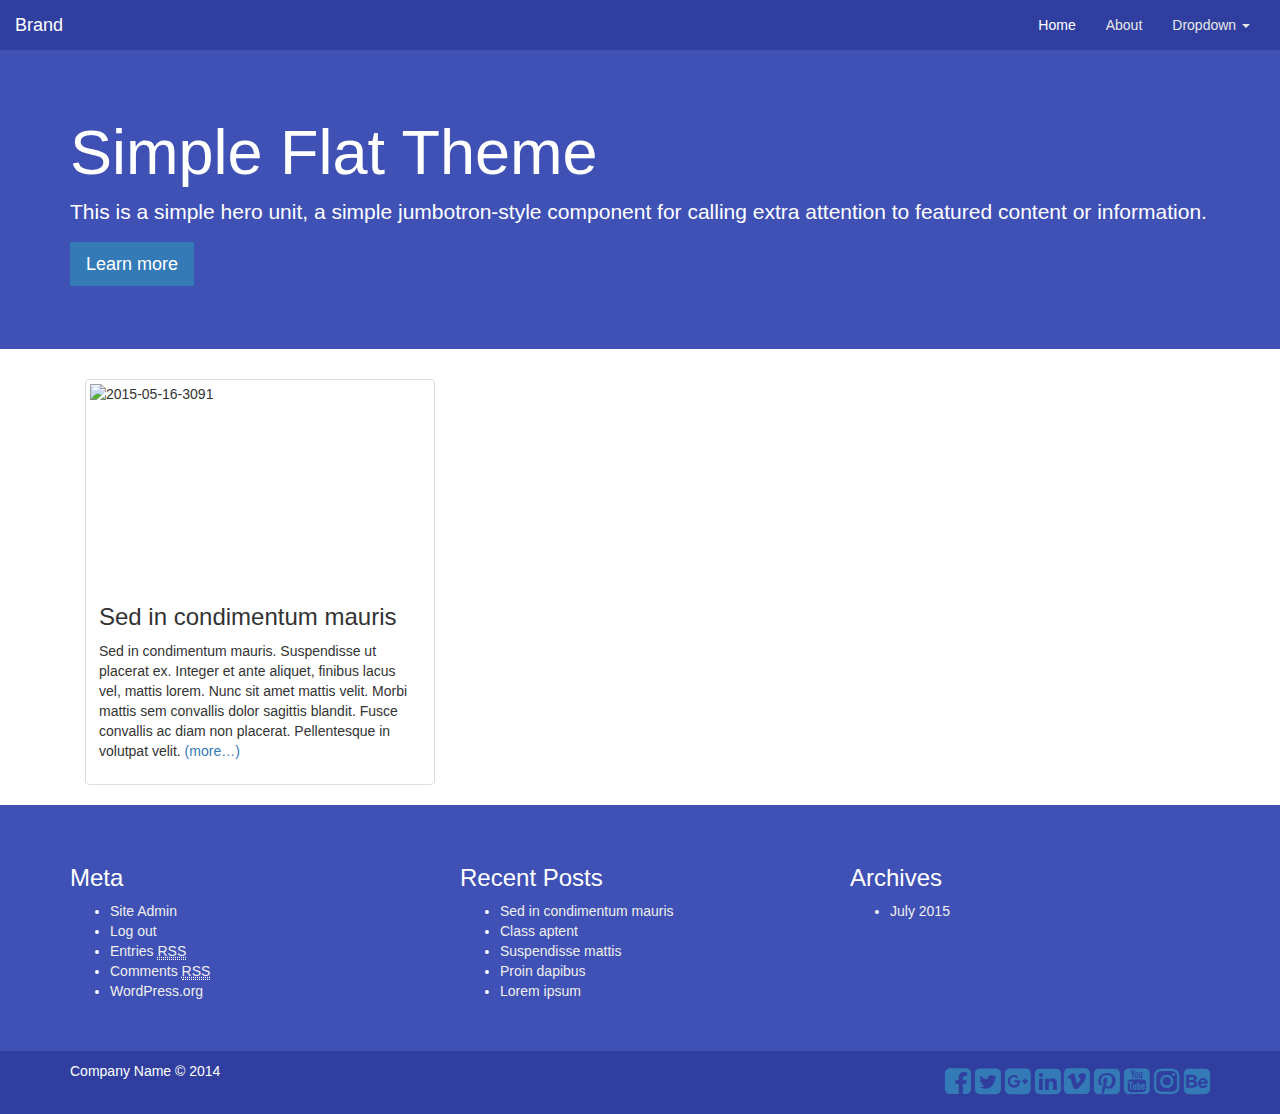
==== index.html @ 4039cc19 "Upload HTML" ====
<!DOCTYPE html>
<html lang="en" wp-site wp-site-is-master-page wp-site-theme-name="Flatinum" wp-site-theme-slug="flatinum" wp-site-themes-folder="/opt/lampp/htdocs/themes_blog/wp-content/themes/test" wp-site-preview-url="http://localhost/themes_blog/">
  <head>
    <meta charset="utf-8">
    <meta http-equiv="X-UA-Compatible" content="IE=edge">
    <meta name="viewport" content="width=device-width, initial-scale=1.0">
    <meta name="description" content="">
    <meta name="author" content="">
    <title>Blank Template for Bootstrap</title>
    <!-- Bootstrap core CSS -->
    <link href="bootstrap/css/bootstrap.css" rel="stylesheet">
    <!-- Custom styles for this template -->
    <link href="style.css" rel="stylesheet">
    <!-- HTML5 shim and Respond.js IE8 support of HTML5 elements and media queries -->
    <!--[if lt IE 9]>
      <script src="https://oss.maxcdn.com/libs/html5shiv/3.7.0/html5shiv.js"></script>
      <script src="https://oss.maxcdn.com/libs/respond.js/1.3.0/respond.min.js"></script>
    <![endif]-->
    <link rel="stylesheet" href="//maxcdn.bootstrapcdn.com/font-awesome/4.3.0/css/font-awesome.min.css">
  </head>
  <body wp-cz-section="general_theme_customization" wp-cz-section-title="General Theme Customization">
    <header>
      <nav class="navbar navbar-inverse" role="navigation" wp-cz-control="primary_backgroud_color" wp-cz-control-type="color" wp-cz-control-section="general_theme_customization" wp-cz-theme-mod-style="dark_primary_backgroud_color" wp-cz-theme-mod-style-set-style="background-color" wp-cz-control-2="dark_primary_backgroud_color" wp-cz-control-label-2="Dark Primary Background Color" wp-cz-control-label="Primary Background Color" wp-cz-control-type-2="color" wp-cz-control-section-2="general_theme_customization" wp-cz-control-3="text_primary_color" wp-cz-control-label-3="Text Primary Color" wp-cz-control-type-3="color" wp-cz-control-section-3="general_theme_customization"> 
        <div class="container-fluid"> 
          <div class="navbar-header"> 
            <button type="button" class="navbar-toggle" data-toggle="collapse" data-target="#bs-example-navbar-collapse-1"> 
              <span class="sr-only">Toggle navigation</span> 
              <span class="icon-bar"></span> 
              <span class="icon-bar"></span> 
              <span class="icon-bar"></span> 
            </button>
            <a class="navbar-brand" href="#" wp-site-name wp-the-site-url wp-the-site-url-set="href">Brand</a> 
          </div>
          <div class="collapse navbar-collapse" id="bs-example-navbar-collapse-1"> 
            <ul class="nav navbar-nav navbar-right" wp-nav-menu="primary" wp-nav-menu-type="bootstrap">
              <li class="active">
                <a href="#" wp-cz-theme-mod-style="primary_backgroud_color" wp-cz-theme-mod-style-set-style="background-color">Home</a>
              </li>
              <li>
                <a href="#">About</a>
              </li>               
              <li class="dropdown"> 
                <a href="#" class="dropdown-toggle" data-toggle="dropdown">Dropdown <b class="caret"></b></a> 
                <ul class="dropdown-menu"> 
                  <li>
                    <a href="#">Action</a>
                  </li>                   
                  <li>
                    <a href="#">Another action</a>
                  </li>                   
                  <li>
                    <a href="#">Something else here</a>
                  </li>                   
                  <li class="divider"></li>                   
                  <li>
                    <a href="#">Separated link</a>
                  </li>                   
                </ul>                 
              </li>               
            </ul>             
          </div>           
        </div>         
      </nav>
      <div class="jumbotron" wp-cz-section="header_section" wp-cz-section-title="Header Section" wp-cz-control="header_bgd" wp-cz-control-label="Header Background" wp-cz-control-type="media" wp-cz-control-mime-type="audio" wp-cz-control-section="header_section" wp-cz-theme-mod-style="primary_backgroud_color" wp-cz-theme-mod-style-set-style="background-color" wp-cz-control-2="btn_backgroud_color" wp-cz-control-label-2="Button Background Color" wp-cz-control-type-2="color" wp-cz-control-section-2="general_theme_customization"> 
        <div class="container">
          <h1 wp-cz-control="header_title" wp-cz-control-label="Header Title" wp-cz-control-section="header_section" wp-cz-theme-mod="header_title" wp-cz-control-default="Simple Flat Theme">Simple Flat Theme</h1>
          <p wp-cz-control="header_desc" wp-cz-control-label="header_describtion" wp-cz-control-section="header_section" wp-cz-control-default="This is a simple hero unit, a simple jumbotron-style component for calling extra attention to featured content or information." wp-cz-theme-mod="header_desc">This is a simple hero unit, a simple jumbotron-style component for calling extra attention to featured content or information.</p>
          <p><a class="btn btn-primary btn-lg" wp-cz-control="header_btn_title" wp-cz-control-label="Header Button Title" wp-cz-control-default="Learn more" wp-cz-control-section="header_section" wp-cz-theme-mod="header_btn_title" wp-cz-theme-mod-check="true" href="/test" wp-cz-control-2="header_btn_href" wp-cz-control-label-2="Header Button Link" wp-cz-control-default-2="#" wp-cz-control-section-2="header_section" wp-cz-control-type-2="url" wp-cz-theme-mod-attr="header_btn_href" wp-cz-theme-mod-attr-set="href" wp-cz-theme-mod-style="btn_backgroud_color" wp-cz-theme-mod-style-set-style="background-color">Learn more</a></p>
        </div>
      </div>
    </header>
    <main class="" wp-site-content>
      <div class="container">
        <div class="col-sm-6 col-md-4" wp-loop wp-loop-clear-columns> 
          <div class="thumbnail">
            <img width="1024" height="575" src="http://localhost/themes_blog/wp-content/uploads/2015/07/2015-05-16-3091-1024x575.jpg" class="attachment-large wp-post-image" alt="2015-05-16-3091" wp-the-post-thumbnail="large" wp-the-post-thumbnail-if="true" /> 
            <div class="caption"> 
              <h3 wp-the-title>Sed in condimentum mauris</h3> 
              <p wp-the-content wp-the-content-set="content"><p>Sed in condimentum mauris. Suspendisse ut placerat ex. Integer et ante aliquet, finibus lacus vel, mattis lorem. Nunc sit amet mattis velit. Morbi mattis sem convallis dolor sagittis blandit. Fusce convallis ac diam non placerat. Pellentesque in volutpat velit.     <a href="http://localhost/themes_blog/?p=18#more-18" class="more-link">(more&hellip;)</a></p></p> 
            </div>             
          </div>           
        </div>
      </div>
    </main>
    <footer class="">
      <div class="footer" wp-cz-theme-mod-style="primary_backgroud_color" wp-cz-theme-mod-style-set-style="background-color">
        <div class="container">
          <div class="row" wp-register-sidebar="Footer Bar" wp-register-sidebar-id="footer_bar" wp-dynamic-sidebar="footer_bar" wp-register-sidebar-before="<div class=&quot;col-md-4&quot;>" wp-register-sidebar-after="</div>">
            <div class="col-md-4">
              <h3 class="widgettitle">Meta</h3> 
              <ul>
                <li>
                  <a href="http://localhost/themes_blog/wp-admin/">Site Admin</a>
                </li>                 
                <li>
                  <a href="http://localhost/themes_blog/wp-login.php?action=logout&amp;_wpnonce=c7175b4c75">Log out</a>
                </li>
                <li>
                  <a href="http://localhost/themes_blog/?feed=rss2">Entries <abbr title="Really Simple Syndication">RSS</abbr></a>
                </li>
                <li>
                  <a href="http://localhost/themes_blog/?feed=comments-rss2">Comments <abbr title="Really Simple Syndication">RSS</abbr></a>
                </li>
                <li>
                  <a href="https://wordpress.org/" title="Powered by WordPress, state-of-the-art semantic personal publishing platform.">WordPress.org</a>
                </li>                 
              </ul>
            </div>
            <div class="col-md-4"> 
              <h3 class="widgettitle">Recent Posts</h3> 
              <ul>
                <li>
                  <a href="http://localhost/themes_blog/?p=18">Sed in condimentum mauris</a>
                </li>
                <li>
                  <a href="http://localhost/themes_blog/?p=15">Class aptent</a>
                </li>
                <li>
                  <a href="http://localhost/themes_blog/?p=12">Suspendisse mattis</a>
                </li>
                <li>
                  <a href="http://localhost/themes_blog/?p=9">Proin dapibus</a>
                </li>
                <li>
                  <a href="http://localhost/themes_blog/?p=6">Lorem ipsum</a>
                </li>
              </ul>
            </div>
            <div class="col-md-4">
              <h3 class="widgettitle">Archives</h3> 
              <ul>
                <li>
                  <a href="http://localhost/themes_blog/?m=201507">July 2015</a>
                </li>
              </ul>
            </div>
          </div>
        </div>
      </div>
      <div class="copyright-footer" wp-cz-section="footer_section" wp-cz-section-title="Footer Section" wp-cz-theme-mod-style="dark_primary_backgroud_color" wp-cz-theme-mod-style-set-style="background-color">
        <div class="container">
          <div class="row">
            <div class="col-md-7"> 
              <p><span wp-cz-control="footer_company_name" wp-cz-control-label="Company Name" wp-cz-control-default="Company Name" wp-cz-control-section="footer_section" wp-cz-theme-mod="footer_company_name" wp-cz-theme-mod-check="true">Company Name</span> &copy; <span wp-call-function="echo date(&quot;Y&quot;)">2014</span></p> 
            </div>
            <div class="col-md-5">
              <ul class="social-links pull-right">
                <li wp-cz-theme-mod-attr="footer_fb_link" wp-cz-theme-mod-check-attr="true">
                  <a href="http://" wp-cz-control="footer_fb_link" wp-cz-control-label="Facebook Link" wp-cz-control-type="url" wp-cz-control-section="footer_section" wp-cz-theme-mod-attr="footer_fb_link" wp-cz-theme-mod-attr-set="href"><i class="fa fa-facebook-square"></i></a>
                </li>
                <li wp-cz-theme-mod-attr="footer_tw_link" wp-cz-theme-mod-check-attr="true">
                  <a href="http://" wp-cz-control="footer_tw_link" wp-cz-control-section="footer_section" wp-cz-control-type="url" wp-cz-control-label="Twitter Link" wp-cz-theme-mod-attr="footer_tw_link" wp-cz-theme-mod-attr-set="href"><i class="fa fa-twitter-square"></i></a>
                </li>
                <li wp-cz-theme-mod-attr="footer_google_link" wp-cz-theme-mod-check-attr="true">
                  <a href="http://" wp-cz-control="footer_google_link" wp-cz-control-label="Google Link" wp-cz-control-type="url" wp-cz-control-section="footer_section" wp-cz-theme-mod-attr="footer_google_link" wp-cz-theme-mod-attr-set="href"><i class="fa fa-google-plus-square"></i></a>
                </li>
                <li wp-cz-theme-mod-attr="footer_linkedin_link" wp-cz-theme-mod-check-attr="true">
                  <a href="http://" wp-cz-control="footer_linkedin_link" wp-cz-control-label="LinkedIn Link" wp-cz-control-type="url" wp-cz-control-section="footer_section" wp-cz-theme-mod-attr="footer_linkedin_link" wp-cz-theme-mod-attr-set="href"><i class="fa fa-linkedin-square"></i></a>
                </li>
                <li wp-cz-theme-mod-attr="footer_vimo_link" wp-cz-theme-mod-check-attr="true">
                  <a href="http://" wp-cz-theme-mod-attr="footer_vimo_link" wp-cz-theme-mod-attr-set="href" wp-cz-control="footer_vimo_link" wp-cz-control-label="Vimo Link" wp-cz-control-type="url" wp-cz-control-section="footer_section"><i class="fa fa-vimeo-square"></i></a>
                </li>
                <li wp-cz-theme-mod-attr="footer_pintrest_link" wp-cz-theme-mod-check-attr="true">
                  <a href="http://" wp-cz-theme-mod-attr="footer_pintrest_link" wp-cz-theme-mod-attr-set="href" wp-cz-control="footer_pintrest_link" wp-cz-control-label="Pintrest Link" wp-cz-control-type="url" wp-cz-control-section="footer_section"><i class="fa fa-pinterest-square"></i></a>
                </li>
                <li wp-cz-theme-mod-attr="footer_youtube_link" wp-cz-theme-mod-check-attr="true">
                  <a href="http://" wp-cz-theme-mod-attr="footer_youtube_link" wp-cz-theme-mod-attr-set="href" wp-cz-control="footer_youtube_link" wp-cz-control-label="Youtube Link" wp-cz-control-type="url" wp-cz-control-section="footer_section"><i class="fa fa-youtube-square"></i></a>
                </li>
                <li wp-cz-theme-mod-attr="footer_instagram_link" wp-cz-theme-mod-check-attr="true">
                  <a href="http://" wp-cz-control="footer_instagram_link" wp-cz-control-label="Instagram Link" wp-cz-control-type="url" wp-cz-control-section="footer_section" wp-cz-theme-mod-attr="footer_instagram_link" wp-cz-theme-mod-attr-set="href"><i class="fa fa-instagram"></i></a>
                </li>
                <li wp-cz-theme-mod-attr="footer_behance_link" wp-cz-theme-mod-check-attr="true">
                  <a href="http://" wp-cz-control="footer_behance_link" wp-cz-control-label="Behance Link" wp-cz-control-type="url" wp-cz-control-section="footer_section" wp-cz-theme-mod-attr="footer_behance_link" wp-cz-theme-mod-attr-set="href"><i class="fa fa-behance-square"></i></a>
                </li>
              </ul>               
            </div>
          </div>
        </div>
      </div>
    </footer>
    <!-- Bootstrap core JavaScript
    ================================================== -->
    <!-- Placed at the end of the document so the pages load faster -->
    <script src="assets/js/jquery.min.js"></script>
    <script src="bootstrap/js/bootstrap.min.js"></script>
    <!-- IE10 viewport hack for Surface/desktop Windows 8 bug -->
    <script src="assets/js/ie10-viewport-bug-workaround.js"></script>
  </body>
</html>
---- style.css ----
.navbar
{
    margin-bottom: 0;
    background-color: #303F9F;
    border-radius: 0;
    border: 0;
}

.navbar-inverse .navbar-brand
{
    color: #e7e7e7;
}

.navbar-inverse .navbar-nav > li > a
{
    color: #e7e7e7;
}

.jumbotron
{
    background-color: #3F51B5;
    color: white;
    background-repeat: no-repeat;
    background-size: cover;
}

.btn
{
    border-radius: 0;
    border: 0;
}

.navbar-inverse .navbar-nav>li.active > a
{
    background-color: transparent;
}

.navbar-inverse .navbar-nav>li.active > a:hover
{
    background-color: transparent;
}

.dropdown-menu
{
    background-color: white;
    border-radius: 0;
    box-shadow: none;
}

.dropdown-menu > li > a
{
    color: #4a4a4a;
}

.dropdown-menu > li > a:hover
{
    background-color: #ebebeb;
}

.navbar-inverse .navbar-nav > .open > a, .navbar-inverse .navbar-nav > .open > a:hover, .navbar-inverse .navbar-nav > .open > a:focus
{
    background-color: rgba(0, 0, 0, 0.14);
}

.navbar-inverse .navbar-toggle
{
    border-radius: 0;
    border: 0;
}

.navbar-inverse .navbar-toggle:hover, .navbar-inverse .navbar-toggle:focus
{
    background-color: transparent;
}

.navbar-inverse .navbar-collapse, .navbar-inverse .navbar-form
{
    border: 0;
}

.footer
{
    background-color: #3F51B5;
    color: white;
    padding-top: 40px;
    padding-bottom: 40px;
}

.copyright-footer
{
    background-color: #303F9F;
    color: white;
    padding-top: 10px;
}

.footer a
{
    color: #efefef;
}

.footer a:hover
{
    color: white;
}

.footer abbr[title], .footer abbr[data-original-title]
{
    border-bottom: 1px dotted #FFF;
}

.single-post
{
    display: inline-block;
}

.thumbnail.single-post > img
{
    width: 500px;
    float: left;
    margin-right: 20px;
}

.commentlist
{
    list-style: none;
    padding: 0;
}

.commentlist .comment
{
    margin-bottom: 20px;
}

.commentlist .comment > .comment-body
{
    margin-bottom: 10px;
}

.commentlist .children
{
    list-style: none;
    border-left: 3px solid lightgray;
}

textarea#comment
{
    min-height: 150px;
    display: block;
    width: 100%;
    height: 34px;
    padding: 6px 12px;
    font-size: 14px;
    line-height: 1.42857143;
    color: #555;
    background-color: #fff;
    background-image: none;
    border: 1px solid #ccc;
    border-radius: 4px;
    -webkit-box-shadow: inset 0 1px 1px rgba(0, 0, 0, .075);
    box-shadow: inset 0 1px 1px rgba(0, 0, 0, .075);
    -webkit-transition: border-color ease-in-out .15s, -webkit-box-shadow ease-in-out .15s;
    -o-transition: border-color ease-in-out .15s, box-shadow ease-in-out .15s;
    transition: border-color ease-in-out .15s, box-shadow ease-in-out .15s;
}

#commentform input#submit,
input.search-submit
{
    display: inline-block;
    padding: 6px 12px;
    margin-bottom: 0;
    font-size: 14px;
    font-weight: normal;
    line-height: 1.42857143;
    text-align: center;
    white-space: nowrap;
    vertical-align: middle;
    -ms-touch-action: manipulation;
    touch-action: manipulation;
    cursor: pointer;
    -webkit-user-select: none;
    -moz-user-select: none;
    -ms-user-select: none;
    user-select: none;
    background-image: none;
    border: 1px solid transparent;
}

#commentform input#submit,
input.search-submit
{
    color: #fff;
    background-color: #337ab7;
    border-color: #2e6da4;
}

#commentform input#submit:hover,
input.search-submit:hover
{
    color: #fff;
    background-color: #286090;
    border-color: #204d74;
}

.social-links
{
    list-style-type: none;
}

.social-links > li
{
    display: inline-block;
}

.social-links > li > a
{
    font-size: 30px;
}

.social-links > li > a:hover
{
    color: #7AC1FF;
}

input[type="text"],
input[type="search"]
{
    padding: 6px 12px;
    font-size: 14px;
    line-height: 1.42857143;
    color: #555;
    background-color: #fff;
    background-image: none;
    border: 1px solid #ccc;
    border-radius: 4px;
    -webkit-box-shadow: inset 0 1px 1px rgba(0, 0, 0, .075);
    box-shadow: inset 0 1px 1px rgba(0, 0, 0, .075);
    -webkit-transition: border-color ease-in-out .15s, -webkit-box-shadow ease-in-out .15s;
    -o-transition: border-color ease-in-out .15s, box-shadow ease-in-out .15s;
    transition: border-color ease-in-out .15s, box-shadow ease-in-out .15s;
    min-width: 300px;
}

.comment-awaiting-moderation
{
    font-style: italic;
    color: rgb(189, 52, 52);
}
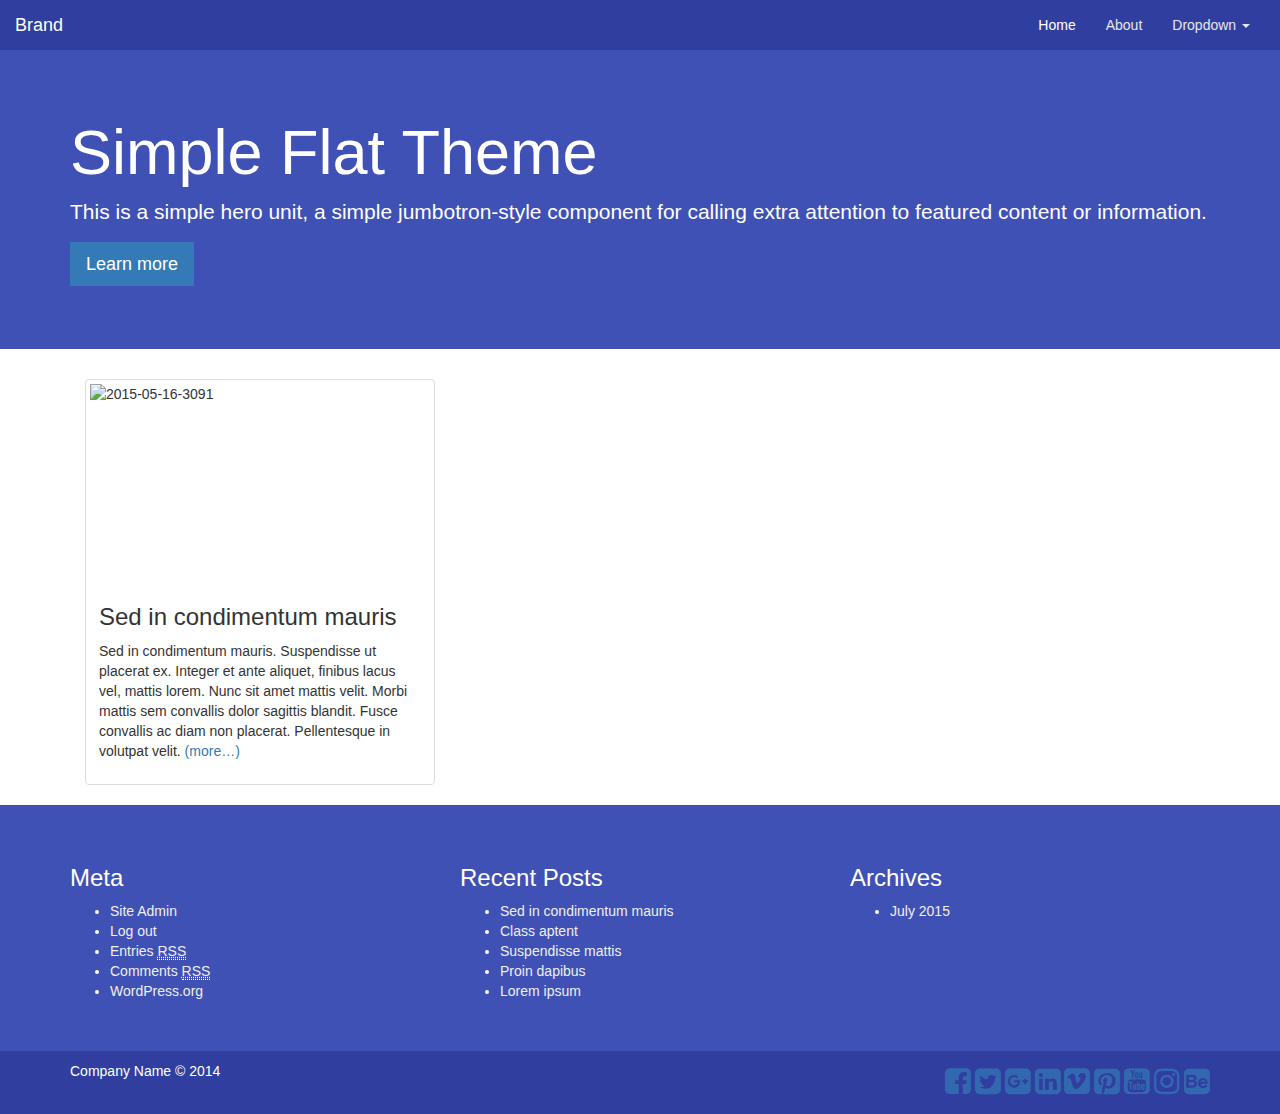
==== commit d673b4c2: "Add Customizing color feature" ====
--- a/index.html
+++ b/index.html
@@ -1,5 +1,5 @@
 <!DOCTYPE html>
-<html lang="en" wp-site wp-site-is-master-page wp-site-theme-name="Flatinum" wp-site-theme-slug="flatinum" wp-site-themes-folder="/opt/lampp/htdocs/themes_blog/wp-content/themes/test" wp-site-preview-url="http://localhost/themes_blog/">
+<html lang="en" wp-site wp-site-theme-name="Flatinum" wp-site-theme-slug="flatinum" wp-site-themes-folder="/opt/lampp/htdocs/themes_blog/wp-content/themes/flatinum" wp-site-master-page="index.html" wp-site-is-master-page wp-site-preview-url="http://localhost/themes_blog/">
   <head>
     <meta charset="utf-8">
     <meta http-equiv="X-UA-Compatible" content="IE=edge">
@@ -18,80 +18,188 @@
     <![endif]-->
     <link rel="stylesheet" href="//maxcdn.bootstrapcdn.com/font-awesome/4.3.0/css/font-awesome.min.css">
   </head>
-  <body wp-cz-section="general_theme_customization" wp-cz-section-title="General Theme Customization">
-    <header>
-      <nav class="navbar navbar-inverse" role="navigation" wp-cz-control="primary_backgroud_color" wp-cz-control-type="color" wp-cz-control-section="general_theme_customization" wp-cz-theme-mod-style="dark_primary_backgroud_color" wp-cz-theme-mod-style-set-style="background-color" wp-cz-control-2="dark_primary_backgroud_color" wp-cz-control-label-2="Dark Primary Background Color" wp-cz-control-label="Primary Background Color" wp-cz-control-type-2="color" wp-cz-control-section-2="general_theme_customization" wp-cz-control-3="text_primary_color" wp-cz-control-label-3="Text Primary Color" wp-cz-control-type-3="color" wp-cz-control-section-3="general_theme_customization"> 
-        <div class="container-fluid"> 
-          <div class="navbar-header"> 
-            <button type="button" class="navbar-toggle" data-toggle="collapse" data-target="#bs-example-navbar-collapse-1"> 
-              <span class="sr-only">Toggle navigation</span> 
-              <span class="icon-bar"></span> 
-              <span class="icon-bar"></span> 
-              <span class="icon-bar"></span> 
+  <body>
+    <style>
+      <php>
+          $dark_primary_backgroud_color = get_theme_mod( 'dark_primary_backgroud_color' );
+          $primary_backgroud_color = get_theme_mod( 'primary_backgroud_color' );
+          $btn_backgroud_color = get_theme_mod( 'btn_backgroud_color' );
+          $btn_hover_backgroud_color = get_theme_mod( 'btn_hover_backgroud_color' );
+          $btn_text_color = get_theme_mod( 'btn_text_color' );
+          $btn_text_hover_color = get_theme_mod( 'btn_text_hover_color' );
+          $social_link_color = get_theme_mod( 'social_link_color' );
+          $text_primary_color = get_theme_mod( 'text_primary_color' );
+          $primary_link_color = get_theme_mod( 'primary_link_color' );
+          $primary_link_hover_color = get_theme_mod( 'primary_link_hover_color' );
+      </php>
+      <php>
+      echo "
+        .navbar.navbar-inverse {
+            background-color: {$dark_primary_backgroud_color};
+        }
+        
+        .navbar-inverse .navbar-nav>li.active > a {
+        	background-color: {$primary_backgroud_color};
+        }
+        
+        .navbar-inverse .navbar-nav>li.active > a:hover {
+        	background-color: {$primary_backgroud_color};
+        }
+      
+        .jumbotron {
+            background-color: {$primary_backgroud_color};
+        }
+      
+        .jumbotron {
+            color: {$text_primary_color};
+        }
+      
+        .btn.btn-primary {
+            background-color: {$btn_backgroud_color};
+        }
+      
+        .btn.btn-primary {
+            color: {$btn_text_color};
+        }
+      
+        .btn.btn-primary:hover {
+            background-color: {$btn_hover_backgroud_color};
+        }
+      
+        .btn.btn-primary:hover {
+            color: {$btn_text_hover_color};
+        }
+      
+        #commentform input#submit,
+        input.search-submit {
+            background-color: {$btn_backgroud_color};
+        }
+      
+        #commentform input#submit,
+        input.search-submit {
+            color: {$btn_text_color};
+        }
+      
+        #commentform input#submit:hover,
+        input.search-submit:hover {
+            background-color: {$btn_hover_backgroud_color};
+        }
+      
+        #commentform input#submit:hover,
+        input.search-submit:hover {
+            color: {$btn_text_hover_color};
+        }
+      
+        .footer {
+            background-color: {$primary_backgroud_color};
+        }
+      
+        .footer {
+            color: {$text_primary_color};
+        }
+      
+        .footer a {
+            color: {$primary_link_color};
+        }
+      
+        .footer a:hover {
+            color: {$primary_link_hover_color};
+        }
+      
+        .copyright-footer {
+            background-color: {$dark_primary_backgroud_color};
+        }
+      
+        .social-links a {
+            color: {$social_link_color};
+        }";
+      </php>
+    </style>
+    <div wp-cz-section="general_theme_customization" wp-cz-section-title="General Theme Customization" class="hidden">
+      <span wp-cz-control="dark_primary_backgroud_color" wp-cz-control-label="Dark Primary Background Color" wp-cz-control-type="color" wp-cz-control-section="general_theme_customization"></span>
+      <span wp-cz-control="primary_backgroud_color" wp-cz-control-label="Primary Background Color" wp-cz-control-type="color" wp-cz-control-section="general_theme_customization"></span>
+      <span wp-cz-control="text_primary_color" wp-cz-control-label="Text Primary Color" wp-cz-control-type="color" wp-cz-control-section="general_theme_customization"></span>
+      <span wp-cz-control="btn_backgroud_color" wp-cz-control-label="Button Background Color" wp-cz-control-type="color" wp-cz-control-section="general_theme_customization"></span>
+      <span wp-cz-control="btn_hover_backgroud_color" wp-cz-control-label="Button Hover Background Color" wp-cz-control-type="color" wp-cz-control-section="general_theme_customization"></span>
+      <span wp-cz-control="btn_text_color" wp-cz-control-label="Button Text Color" wp-cz-control-type="color" wp-cz-control-section="general_theme_customization"></span>
+      <span wp-cz-control="btn_text_hover_color" wp-cz-control-label="Button Text Hover Color" wp-cz-control-type="color" wp-cz-control-section="general_theme_customization"></span>
+      <span wp-cz-control="social_link_color" wp-cz-control-label="Social Link Color" wp-cz-control-type="color" wp-cz-control-section="general_theme_customization"></span>
+      <span wp-cz-control="primary_link_color" wp-cz-control-label="Primary Link Color" wp-cz-control-type="color" wp-cz-control-section="general_theme_customization"></span>
+      <span wp-cz-control="primary_link_hover_color" wp-cz-control-label="Primary Link Hover Color" wp-cz-control-type="color" wp-cz-control-section="general_theme_customization"></span>
+    </div>
+    <header wp-cz-section="header_section" wp-cz-section-title="Header Section">
+      <nav class="navbar navbar-inverse" role="navigation">
+        <div class="container-fluid">
+          <div class="navbar-header">
+            <button type="button" class="navbar-toggle" data-toggle="collapse" data-target="#bs-example-navbar-collapse-1">
+              <span class="sr-only">Toggle navigation</span>
+              <span class="icon-bar"></span>
+              <span class="icon-bar"></span>
+              <span class="icon-bar"></span>
             </button>
-            <a class="navbar-brand" href="#" wp-site-name wp-the-site-url wp-the-site-url-set="href">Brand</a> 
-          </div>
-          <div class="collapse navbar-collapse" id="bs-example-navbar-collapse-1"> 
+            <a class="navbar-brand" href="#" wp-site-name wp-the-site-url wp-the-site-url-set="href">Brand</a>
+          </div>
+          <div class="collapse navbar-collapse" id="bs-example-navbar-collapse-1">
             <ul class="nav navbar-nav navbar-right" wp-nav-menu="primary" wp-nav-menu-type="bootstrap">
               <li class="active">
-                <a href="#" wp-cz-theme-mod-style="primary_backgroud_color" wp-cz-theme-mod-style-set-style="background-color">Home</a>
+                <a href="#">Home</a>
               </li>
               <li>
                 <a href="#">About</a>
-              </li>               
-              <li class="dropdown"> 
-                <a href="#" class="dropdown-toggle" data-toggle="dropdown">Dropdown <b class="caret"></b></a> 
-                <ul class="dropdown-menu"> 
+              </li>
+              <li class="dropdown">
+                <a href="#" class="dropdown-toggle" data-toggle="dropdown">Dropdown <b class="caret"></b></a>
+                <ul class="dropdown-menu">
                   <li>
                     <a href="#">Action</a>
-                  </li>                   
+                  </li>
                   <li>
                     <a href="#">Another action</a>
-                  </li>                   
+                  </li>
                   <li>
                     <a href="#">Something else here</a>
-                  </li>                   
-                  <li class="divider"></li>                   
+                  </li>
+                  <li class="divider"></li>
                   <li>
                     <a href="#">Separated link</a>
-                  </li>                   
-                </ul>                 
-              </li>               
-            </ul>             
-          </div>           
-        </div>         
+                  </li>
+                </ul>
+              </li>
+            </ul>
+          </div>
+        </div>
       </nav>
-      <div class="jumbotron" wp-cz-section="header_section" wp-cz-section-title="Header Section" wp-cz-control="header_bgd" wp-cz-control-label="Header Background" wp-cz-control-type="media" wp-cz-control-mime-type="audio" wp-cz-control-section="header_section" wp-cz-theme-mod-style="primary_backgroud_color" wp-cz-theme-mod-style-set-style="background-color" wp-cz-control-2="btn_backgroud_color" wp-cz-control-label-2="Button Background Color" wp-cz-control-type-2="color" wp-cz-control-section-2="general_theme_customization"> 
+      <div class="jumbotron">
         <div class="container">
           <h1 wp-cz-control="header_title" wp-cz-control-label="Header Title" wp-cz-control-section="header_section" wp-cz-theme-mod="header_title" wp-cz-control-default="Simple Flat Theme">Simple Flat Theme</h1>
           <p wp-cz-control="header_desc" wp-cz-control-label="header_describtion" wp-cz-control-section="header_section" wp-cz-control-default="This is a simple hero unit, a simple jumbotron-style component for calling extra attention to featured content or information." wp-cz-theme-mod="header_desc">This is a simple hero unit, a simple jumbotron-style component for calling extra attention to featured content or information.</p>
-          <p><a class="btn btn-primary btn-lg" wp-cz-control="header_btn_title" wp-cz-control-label="Header Button Title" wp-cz-control-default="Learn more" wp-cz-control-section="header_section" wp-cz-theme-mod="header_btn_title" wp-cz-theme-mod-check="true" href="/test" wp-cz-control-2="header_btn_href" wp-cz-control-label-2="Header Button Link" wp-cz-control-default-2="#" wp-cz-control-section-2="header_section" wp-cz-control-type-2="url" wp-cz-theme-mod-attr="header_btn_href" wp-cz-theme-mod-attr-set="href" wp-cz-theme-mod-style="btn_backgroud_color" wp-cz-theme-mod-style-set-style="background-color">Learn more</a></p>
+          <p><a class="btn btn-primary btn-lg" wp-cz-control="header_btn_title" wp-cz-control-label="Header Button Title" wp-cz-control-default="Learn more" wp-cz-control-section="header_section" href="/test" wp-cz-control-2="header_btn_href" wp-cz-control-label-2="Header Button Link" wp-cz-control-default-2="#" wp-cz-control-section-2="header_section" wp-cz-control-type-2="url" wp-cz-theme-mod-attr="header_btn_href" wp-cz-theme-mod-attr-set="href" wp-cz-theme-mod="header_btn_title" wp-cz-theme-mod-check="true">Learn more</a></p>
         </div>
       </div>
     </header>
     <main class="" wp-site-content>
       <div class="container">
-        <div class="col-sm-6 col-md-4" wp-loop wp-loop-clear-columns> 
+        <div class="col-sm-6 col-md-4" wp-loop wp-loop-clear-columns>
           <div class="thumbnail">
-            <img width="1024" height="575" src="http://localhost/themes_blog/wp-content/uploads/2015/07/2015-05-16-3091-1024x575.jpg" class="attachment-large wp-post-image" alt="2015-05-16-3091" wp-the-post-thumbnail="large" wp-the-post-thumbnail-if="true" /> 
-            <div class="caption"> 
-              <h3 wp-the-title>Sed in condimentum mauris</h3> 
-              <p wp-the-content wp-the-content-set="content"><p>Sed in condimentum mauris. Suspendisse ut placerat ex. Integer et ante aliquet, finibus lacus vel, mattis lorem. Nunc sit amet mattis velit. Morbi mattis sem convallis dolor sagittis blandit. Fusce convallis ac diam non placerat. Pellentesque in volutpat velit.     <a href="http://localhost/themes_blog/?p=18#more-18" class="more-link">(more&hellip;)</a></p></p> 
-            </div>             
-          </div>           
+            <img width="1024" height="575" src="http://localhost/themes_blog/wp-content/uploads/2015/07/2015-05-16-3091-1024x575.jpg" class="attachment-large wp-post-image" alt="2015-05-16-3091" wp-the-post-thumbnail="large" wp-the-post-thumbnail-if="true" />
+            <div class="caption">
+              <h3 wp-the-title>Sed in condimentum mauris</h3>
+              <p wp-the-content wp-the-content-set="content"><p>Sed in condimentum mauris. Suspendisse ut placerat ex. Integer et ante aliquet, finibus lacus vel, mattis lorem. Nunc sit amet mattis velit. Morbi mattis sem convallis dolor sagittis blandit. Fusce convallis ac diam non placerat. Pellentesque in volutpat velit.     <a href="http://localhost/themes_blog/?p=18#more-18" class="more-link">(more&hellip;)</a></p></p>
+            </div>
+          </div>
         </div>
       </div>
     </main>
     <footer class="">
-      <div class="footer" wp-cz-theme-mod-style="primary_backgroud_color" wp-cz-theme-mod-style-set-style="background-color">
+      <div class="footer">
         <div class="container">
           <div class="row" wp-register-sidebar="Footer Bar" wp-register-sidebar-id="footer_bar" wp-dynamic-sidebar="footer_bar" wp-register-sidebar-before="<div class=&quot;col-md-4&quot;>" wp-register-sidebar-after="</div>">
             <div class="col-md-4">
-              <h3 class="widgettitle">Meta</h3> 
+              <h3 class="widgettitle">Meta</h3>
               <ul>
                 <li>
                   <a href="http://localhost/themes_blog/wp-admin/">Site Admin</a>
-                </li>                 
+                </li>
                 <li>
                   <a href="http://localhost/themes_blog/wp-login.php?action=logout&amp;_wpnonce=c7175b4c75">Log out</a>
                 </li>
@@ -103,11 +211,11 @@
                 </li>
                 <li>
                   <a href="https://wordpress.org/" title="Powered by WordPress, state-of-the-art semantic personal publishing platform.">WordPress.org</a>
-                </li>                 
-              </ul>
-            </div>
-            <div class="col-md-4"> 
-              <h3 class="widgettitle">Recent Posts</h3> 
+                </li>
+              </ul>
+            </div>
+            <div class="col-md-4">
+              <h3 class="widgettitle">Recent Posts</h3>
               <ul>
                 <li>
                   <a href="http://localhost/themes_blog/?p=18">Sed in condimentum mauris</a>
@@ -127,7 +235,7 @@
               </ul>
             </div>
             <div class="col-md-4">
-              <h3 class="widgettitle">Archives</h3> 
+              <h3 class="widgettitle">Archives</h3>
               <ul>
                 <li>
                   <a href="http://localhost/themes_blog/?m=201507">July 2015</a>
@@ -137,11 +245,11 @@
           </div>
         </div>
       </div>
-      <div class="copyright-footer" wp-cz-section="footer_section" wp-cz-section-title="Footer Section" wp-cz-theme-mod-style="dark_primary_backgroud_color" wp-cz-theme-mod-style-set-style="background-color">
+      <div class="copyright-footer" wp-cz-section="footer_section" wp-cz-section-title="Footer Section">
         <div class="container">
           <div class="row">
-            <div class="col-md-7"> 
-              <p><span wp-cz-control="footer_company_name" wp-cz-control-label="Company Name" wp-cz-control-default="Company Name" wp-cz-control-section="footer_section" wp-cz-theme-mod="footer_company_name" wp-cz-theme-mod-check="true">Company Name</span> &copy; <span wp-call-function="echo date(&quot;Y&quot;)">2014</span></p> 
+            <div class="col-md-7">
+              <p><span wp-cz-control="footer_company_name" wp-cz-control-label="Company Name" wp-cz-control-default="Company Name" wp-cz-control-section="footer_section" wp-cz-theme-mod="footer_company_name" wp-cz-theme-mod-check="true">Company Name</span> &copy; <span wp-call-function="echo date(&quot;Y&quot;)">2014</span></p>
             </div>
             <div class="col-md-5">
               <ul class="social-links pull-right">
@@ -172,7 +280,7 @@
                 <li wp-cz-theme-mod-attr="footer_behance_link" wp-cz-theme-mod-check-attr="true">
                   <a href="http://" wp-cz-control="footer_behance_link" wp-cz-control-label="Behance Link" wp-cz-control-type="url" wp-cz-control-section="footer_section" wp-cz-theme-mod-attr="footer_behance_link" wp-cz-theme-mod-attr-set="href"><i class="fa fa-behance-square"></i></a>
                 </li>
-              </ul>               
+              </ul>
             </div>
           </div>
         </div>
--- a/style.css
+++ b/style.css
@@ -1,4 +1,19 @@
 
+
+/*
+Theme Name: Flatinum
+Theme URI: http://flatinum.mhdaljuboori.me
+Author: Mohammed Al-Juboori
+Author URI: http://mhdaljuboori.me/
+Description: Flat fully customizable WordPress theme.
+Version: 1.0
+License: GNU General Public License v2 or later
+License URI: http://www.gnu.org/licenses/gpl-2.0.html
+Tags: black, blue, gray, pink, purple, white, yellow, dark, light, one-column, footer-sidebar, responsive-layout, custom-colors, custom-header, custom-menu, featured-images, threaded-comments
+Text Domain: flatinum
+
+This theme is licensed under the GPL.
+*/
 
 .navbar
 {
@@ -58,6 +73,11 @@
 {
     background-color: #ebebeb;
 }
+
+.navbar-inverse .navbar-nav > .active > a, .navbar-inverse .navbar-nav > .active > a:hover, .navbar-inverse .navbar-nav > .active > a:focus {
+	background-color: transparent;
+}
+
 
 .navbar-inverse .navbar-nav > .open > a, .navbar-inverse .navbar-nav > .open > a:hover, .navbar-inverse .navbar-nav > .open > a:focus
 {
@@ -193,7 +213,6 @@
 {
     color: #fff;
     background-color: #337ab7;
-    border-color: #2e6da4;
 }
 
 #commentform input#submit:hover,
@@ -201,7 +220,6 @@
 {
     color: #fff;
     background-color: #286090;
-    border-color: #204d74;
 }
 
 .social-links
@@ -217,11 +235,12 @@
 .social-links > li > a
 {
     font-size: 30px;
+    opacity: 0.7;
 }
 
 .social-links > li > a:hover
 {
-    color: #7AC1FF;
+    opacity: 1;
 }
 
 input[type="text"],
@@ -249,3 +268,23 @@
     color: rgb(189, 52, 52);
 }
 
+.page-not-found
+{
+    margin-bottom: 50px;
+}
+
+.page-not-found > h1
+{
+    font-size: 50px;
+}
+
+.page-not-found > h3
+{
+    font-size: 35px;
+}
+
+.page-not-found > p
+{
+    font-size: 20px;
+}
+
